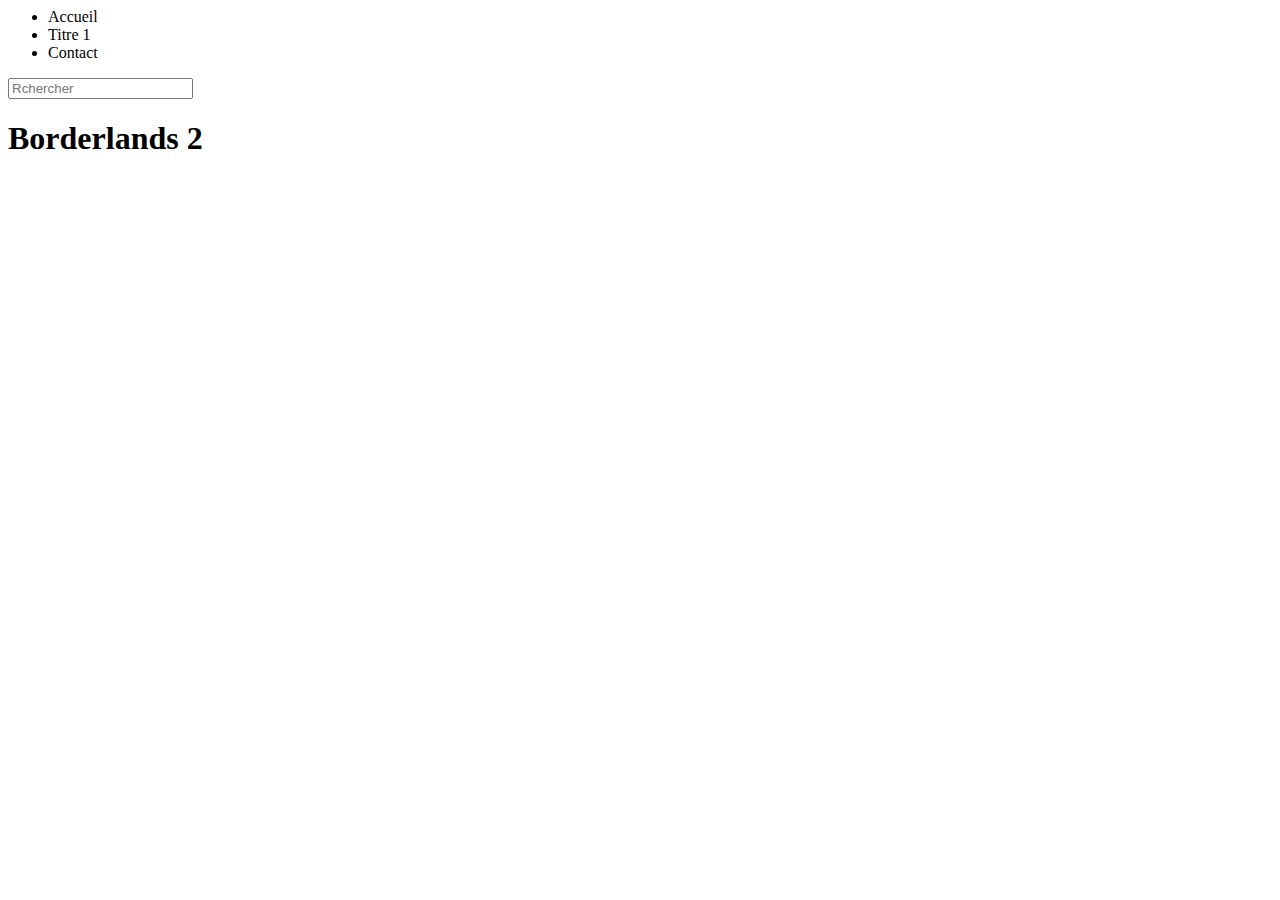
==== site/index.html @ ef9bf34e "Site" ====
<html lang="fr">

<header>
<meta charset="utf-8">
<link style="text/css" href="style.css">
</header>

<body>
  <div id="banniere">

    <ul>
      <li>Accueil</li>
      <li>Titre 1</li>
      <li>Contact</li>
    </ul>

    <input type="text" placeholder="Rchercher">

  </div>

  <div id="image">

  </div>


  <div id="contenu1">
    <h1>Borderlands 2</h1>
    <p></p>
  </div>

  <div id="cotenu2">

  </div>

  <div id="geolocalisation">

  </div>

  <div id="formulaire">

  </div>

  <div id="footer">

  </div>

</body>


</html>
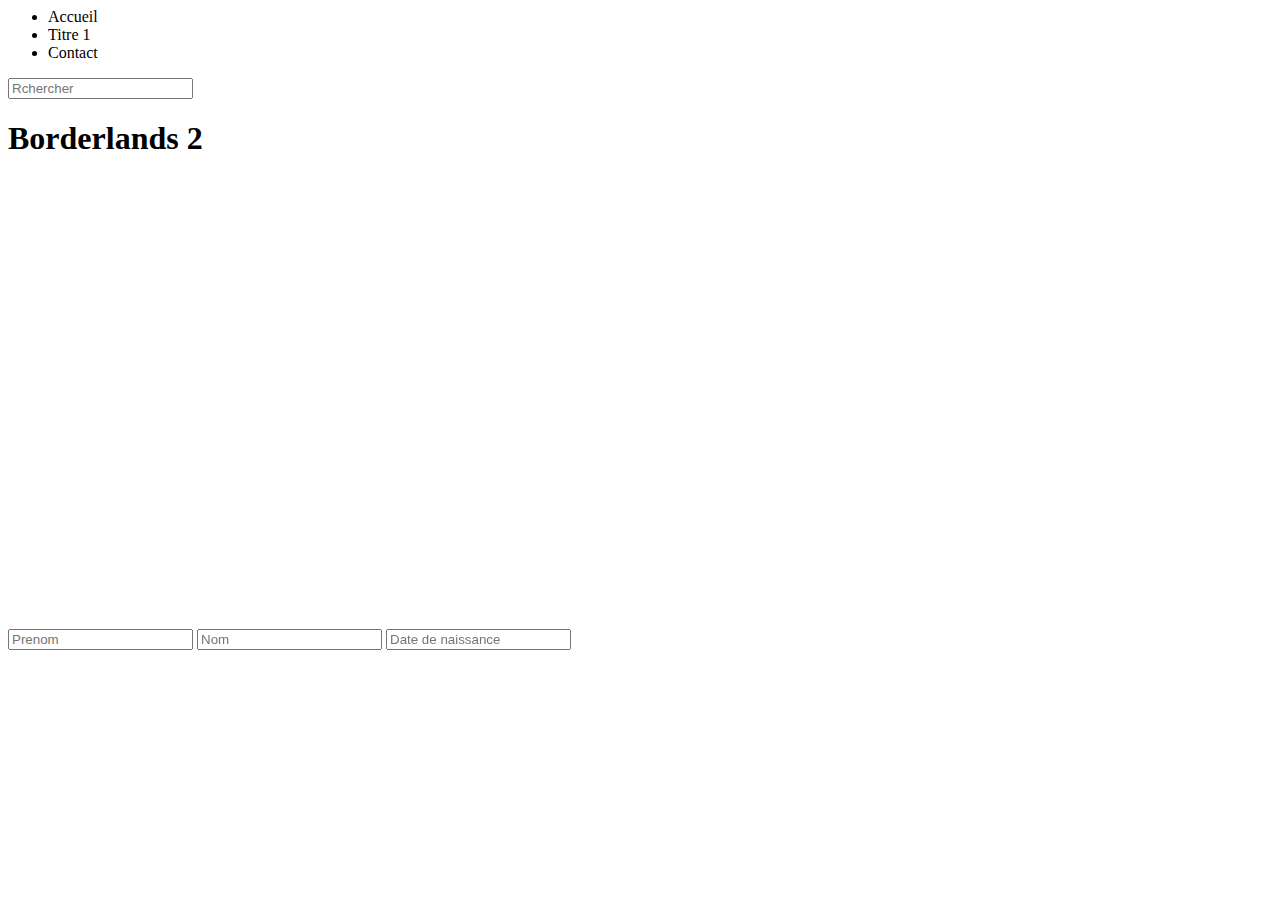
==== commit 6872168e: "Site" ====
--- a/site/index.html
+++ b/site/index.html
@@ -33,11 +33,13 @@
   </div>
 
   <div id="geolocalisation">
-
+    <iframe style="border: 0;" src="https://www.google.fr/maps/@50.9434116,1.8696473,14z" width="600" height="450" frameborder="0"></iframe>
   </div>
 
   <div id="formulaire">
-
+    <input type="text" placeholder="Prenom">
+    <input type="text" placeholder="Nom">
+    <input type="text" placeholder="Date de naissance"
   </div>
 
   <div id="footer">
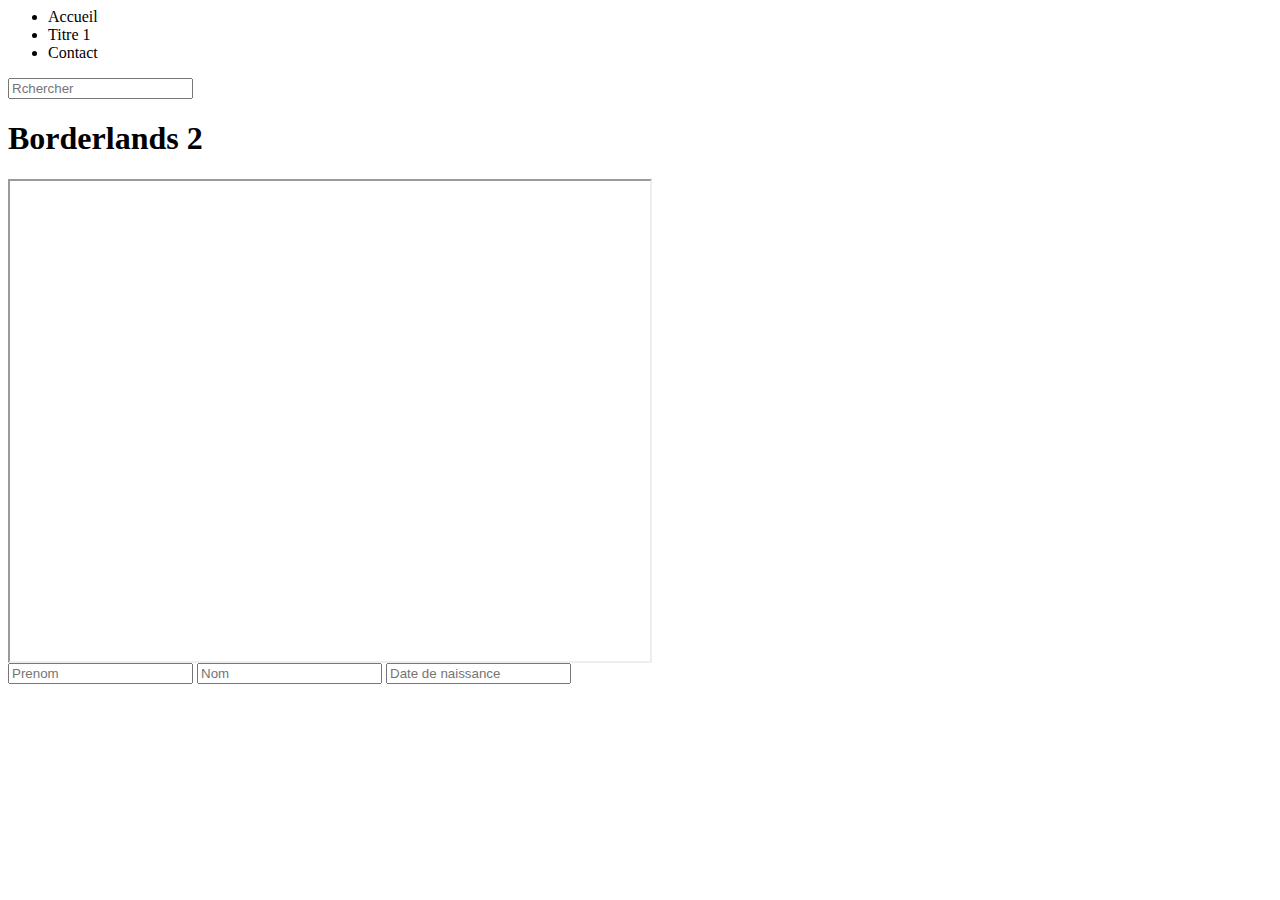
==== commit 470f78a0: "Site" ====
--- a/site/index.html
+++ b/site/index.html
@@ -33,7 +33,7 @@
   </div>
 
   <div id="geolocalisation">
-    <iframe style="border: 0;" src="https://www.google.fr/maps/@50.9434116,1.8696473,14z" width="600" height="450" frameborder="0"></iframe>
+    <iframe src="https://www.google.com/maps/d/embed?mid=1Vi-_msZ8Dh5Ge58AvP6KiG9j2qw" width="640" height="480"></iframe>
   </div>
 
   <div id="formulaire">
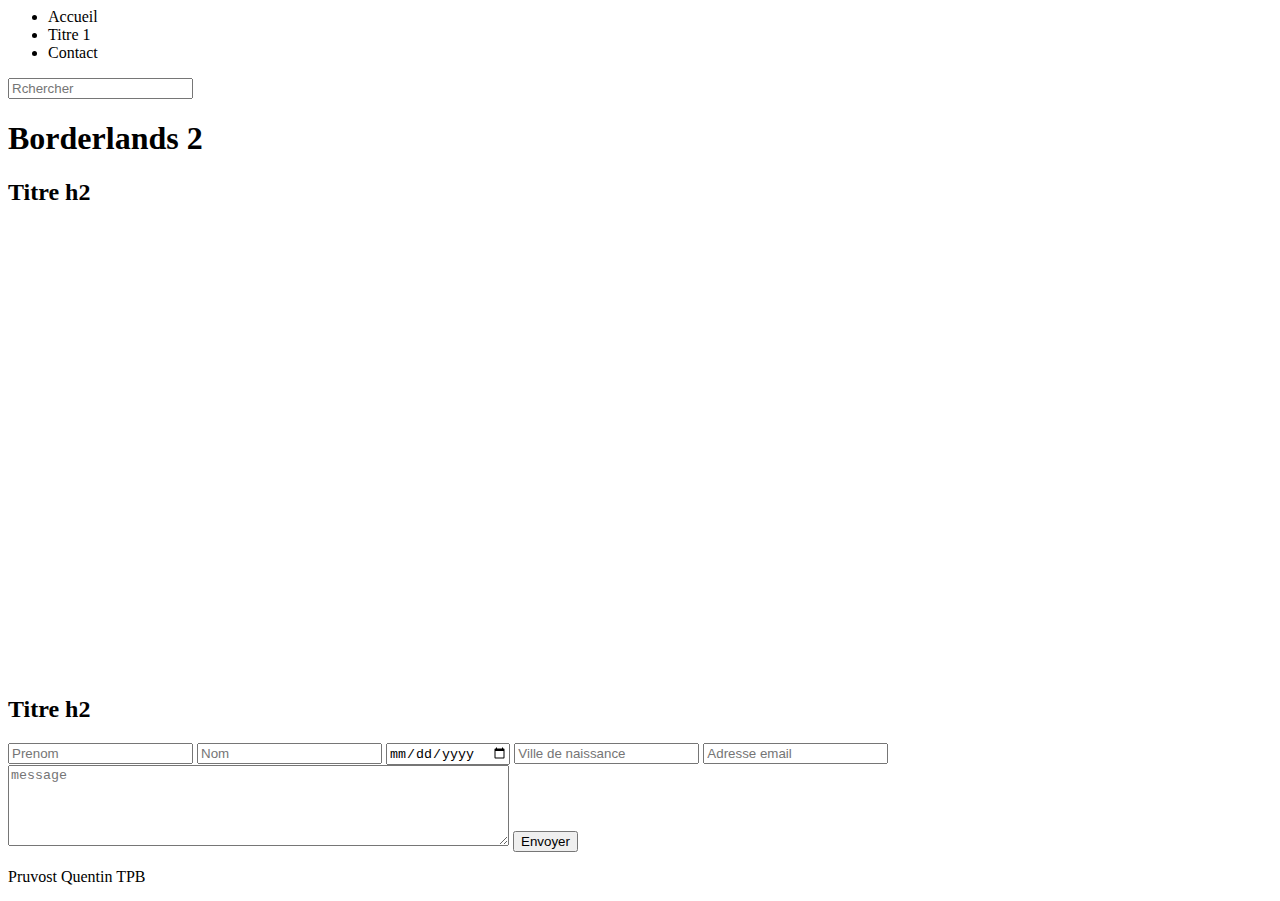
==== commit 9d64147b: "Site" ====
--- a/site/index.html
+++ b/site/index.html
@@ -33,17 +33,23 @@
   </div>
 
   <div id="geolocalisation">
-    <iframe src="https://www.google.com/maps/d/embed?mid=1Vi-_msZ8Dh5Ge58AvP6KiG9j2qw" width="640" height="480"></iframe>
+    <h2>Titre h2</h2>
+      <iframe src="https://www.google.com/maps/embed?pb=!1m18!1m12!1m3!1d2513.5168292343774!2d1.8802225155787253!3d50.951148059041415!2m3!1f0!2f0!3f0!3m2!1i1024!2i768!4f13.1!3m3!1m2!1s0x0%3A0x7e0ccba33a6e4940!2sIUT+du+Littoral+C%C3%B4te+d&#39;Opale!5e0!3m2!1sfr!2sfr!4v1486126227673" width="600" height="450" frameborder="0" style="border:0" allowfullscreen></iframe>
   </div>
 
-  <div id="formulaire">
+  <form id="formulaire">
+    <h2>Titre h2</h2>
     <input type="text" placeholder="Prenom">
     <input type="text" placeholder="Nom">
-    <input type="text" placeholder="Date de naissance"
-  </div>
+    <input type="date" placeholder="Date de naissance">
+    <input type="text" placeholder="Ville de naissance">
+    <input type="mail" placeholder="Adresse email">
+    <textarea placeholder="message" cols="60" rows="5"></textarea>
+    <input type="submit" value="Envoyer">
+  </form>
 
   <div id="footer">
-
+    <p>Pruvost Quentin TPB</p>
   </div>
 
 </body>
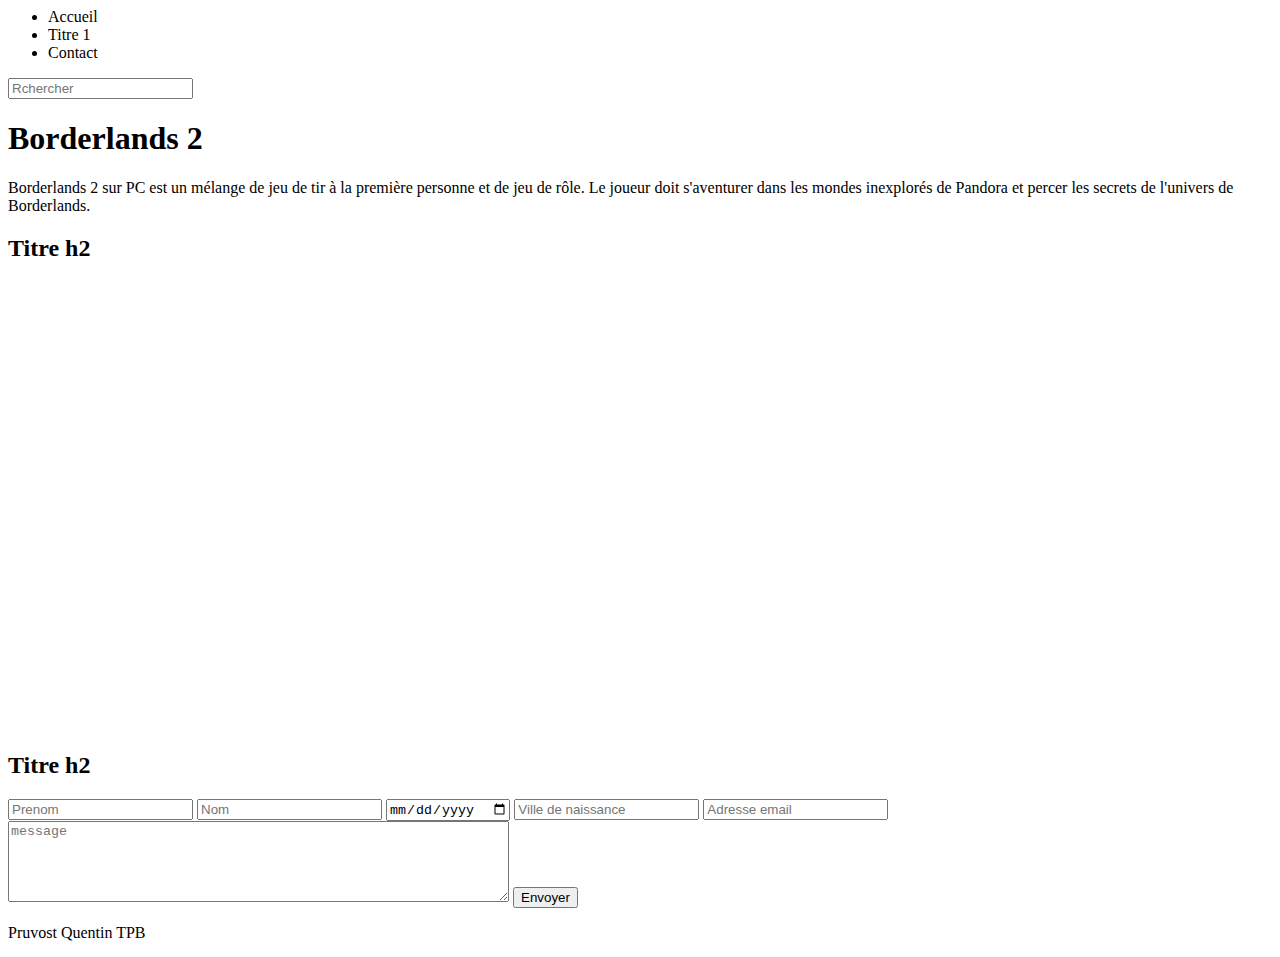
==== commit bdf54662: "Site" ====
--- a/site/index.html
+++ b/site/index.html
@@ -25,10 +25,25 @@
 
   <div id="contenu1">
     <h1>Borderlands 2</h1>
-    <p></p>
+    <p>Borderlands 2 sur PC est un mélange de jeu de tir à la première personne et de jeu de rôle. Le joueur doit s'aventurer dans les mondes inexplorés de Pandora et percer les secrets de l'univers de Borderlands.</p>
   </div>
 
-  <div id="cotenu2">
+  <div id="contenu2">
+    <div id="Im1">
+
+    </div>
+
+    <div id="Im2">
+
+    </div>
+
+    <div id="Im3">
+
+    </div>
+
+    <div id="Im4">
+
+    </div>
 
   </div>
 
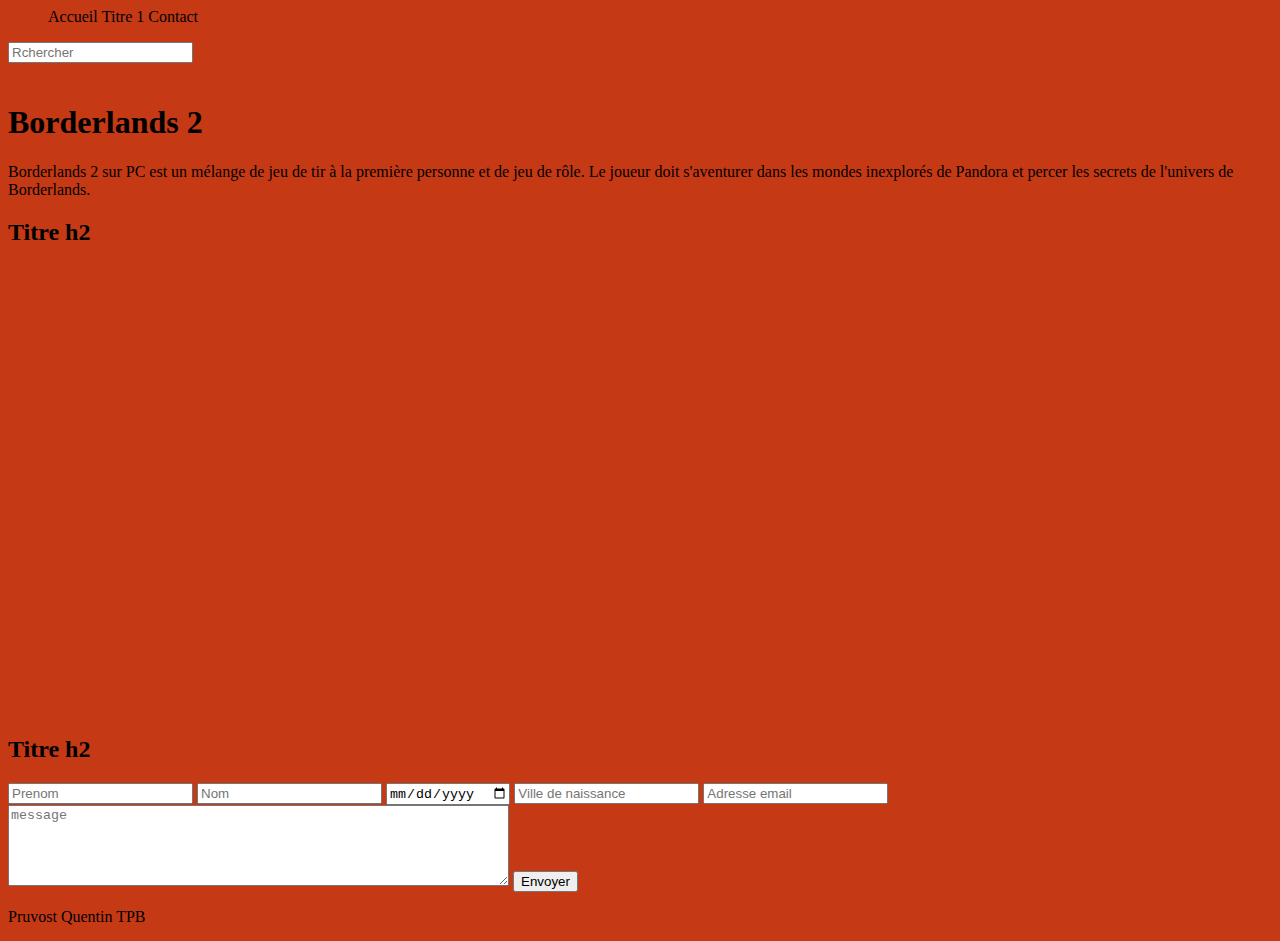
==== commit a75430ce: "Site" ====
--- a/site/index.html
+++ b/site/index.html
@@ -2,7 +2,7 @@
 
 <header>
 <meta charset="utf-8">
-<link style="text/css" href="style.css">
+<link rel="stylesheet" style="text/css" href="style.css">
 </header>
 
 <body>
--- a/site/style.css
+++ b/site/style.css
@@ -0,0 +1,14 @@
+body{
+  background-color: #C63915;
+}
+
+body #banniere{
+  list-style: none;
+  width: 100%;
+  height:75px;
+
+}
+
+body #banniere li{
+  display:inline;
+}
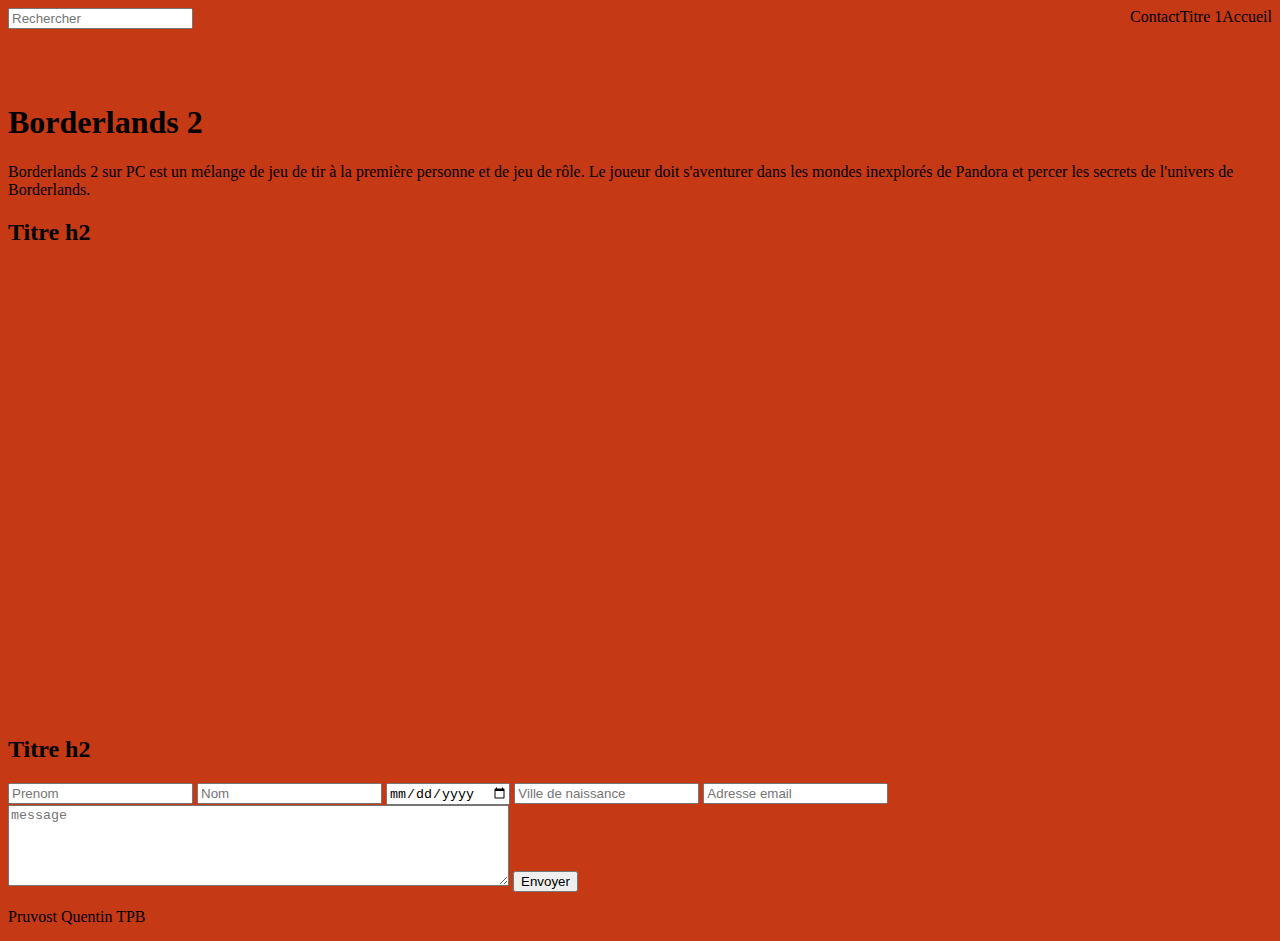
==== commit e2799e80: "Site" ====
--- a/site/index.html
+++ b/site/index.html
@@ -14,7 +14,7 @@
       <li>Contact</li>
     </ul>
 
-    <input type="text" placeholder="Rchercher">
+    <input type="text" placeholder="Rechercher">
 
   </div>
 
--- a/site/style.css
+++ b/site/style.css
@@ -3,7 +3,7 @@
 }
 
 body #banniere{
-  list-style: none;
+  list-style-type: none;
   width: 100%;
   height:75px;
 
@@ -11,4 +11,10 @@
 
 body #banniere li{
   display:inline;
+  float: right;
+
 }
+
+body #banniere input{
+  margin-right: 0;
+}
